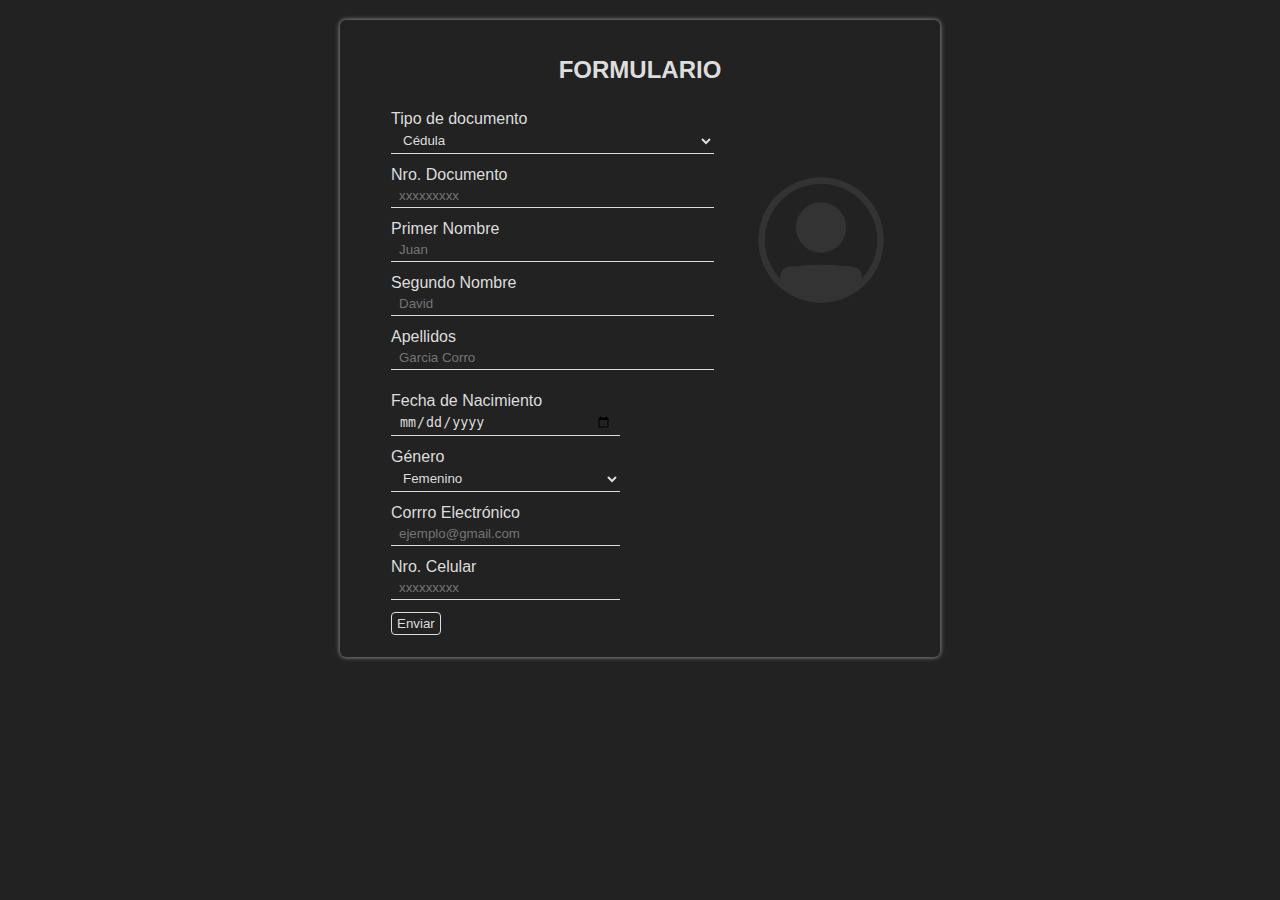
==== index.html @ 6e12d2d1 "Formulario principal hecho" ====
<!DOCTYPE html>
<html lang="es">
<head>
    <meta charset="UTF-8">
    <meta name="viewport" content="width=device-width, initial-scale=1.0">
    <link rel="stylesheet" href="styles.css">
    <title>CRUD</title>
</head>
<body>
    <form class="formulario" action="submit">
        <h2>FORMULARIO</h2>
        <div class="info-basica">
            <div class="infoPrim">
                <div class="input-form">
                    <label for="docTipo">Tipo de documento</label>
                    <select name="" id="docTipo">
                        <option value="CC">Cédula</option>
                        <option value="TI">Tarjeta de Identidad</option>
                    </select>
                </div>
                <div class="input-form">
                    <label for="doc">Nro. Documento</label>
                    <input  id="doc" type="text" minlength="10" placeholder="xxxxxxxxx">
                </div>
                <div class="input-form">
                    <label for="primNombre">Primer Nombre</label>
                    <input id="primNombre" type="text" placeholder="Juan" minlength="30">
                </div>
                <div class="input-form">
                    <label for="segNombre">Segundo Nombre</label>
                    <input id="segNombre" type="text" placeholder="David" minlength="30">
                </div>
                <div class="input-form">
                    <label for="apellidos">Apellidos</label>
                    <input id="apellidos" type="text" placeholder="Garcia Corro" minlength="60">
                </div>
            </div>
            <div class="imagen">
                <label for="imagen"><img src="img\user.png" alt="user-image"></label>
                <input id="imagen" type="file">
            </div>
        </div>
        <div class="infoSec">
            <div class="input-form">
                <label for="fechaNac">Fecha de Nacimiento</label>
                <input id="fechaNac" type="date">
            </div>            
            <div class="input-form">
                <label for="genero">Género</label>
                <select name="" id="genero">
                    <option value="F">Femenino</option>
                    <option value="M">Masculino</option>
                </select>
            </div>
            <div class="input-form">
                <label for="email">Corrro Electrónico</label>
                <input id="email" type="text" placeholder="ejemplo@gmail.com">
            </div>
            <div class="input-form">
                <label for="cel">Nro. Celular</label>
                <input id="cel" type="text" minlength="10" placeholder="xxxxxxxxx">
            </div>
        </div>
        <div class="input-form">
            <button type="submit">Enviar</button>
        </div>
    </form>
</body>
</html>
---- styles.css ----
body{
    box-sizing: border-box;
    margin: 0;
    font-family: sans-serif;
    background-color: #222;
    color: #ddd;
    padding: 20px;
}
.formulario{
    box-sizing: border-box;
    width: 600px;
    height: auto;
    margin: auto;
    padding: 15px 30px;
    border: solid 1px transparent;
    box-shadow: 0 0 5px #fff9;
    border-radius: 6px;
    background-color: #222;
}
.info-basica{
    box-sizing: border-box;
    display: flex;
    width: 100%;
    margin-bottom: 10px;
}
.infoSec{
    width: 50%;
}
.imagen{
    width: 150px;
    height: 150px;
    margin: auto;
}
#imagen{
    display: none;
}
.imagen label{
    width: 150px;
    cursor: pointer;
    margin: auto;
}
.imagen label img:hover{
   transform: scale(1.1); 
}
.imagen label img{
    width: 100%;
    height: auto;
}
.input-form{
    box-sizing: border-box;
    padding: 6px 20px;
}
input, select{
    box-sizing: border-box;
    width: 100%;
    background-color: transparent;
    border: none;
    border-bottom: 1px solid #ddd;
    padding: 4px 8px;
    color: #ddd;
}
input:focus{
    outline: none;
}
select:focus{
    outline: none;
}
select option{
    background-color: #222;
}
h2{
    text-align: center;
}
button{
    background-color: #222;
    color: #ddd;
    border: 1px solid #ddd;
    padding: 3px 5px;
    border-radius: 4px;
}
button:hover{
    text-shadow: 0 0 2px #ddd4;
    box-shadow: 0 0 2px #ddd4;
    transform: scale(1.1);
}
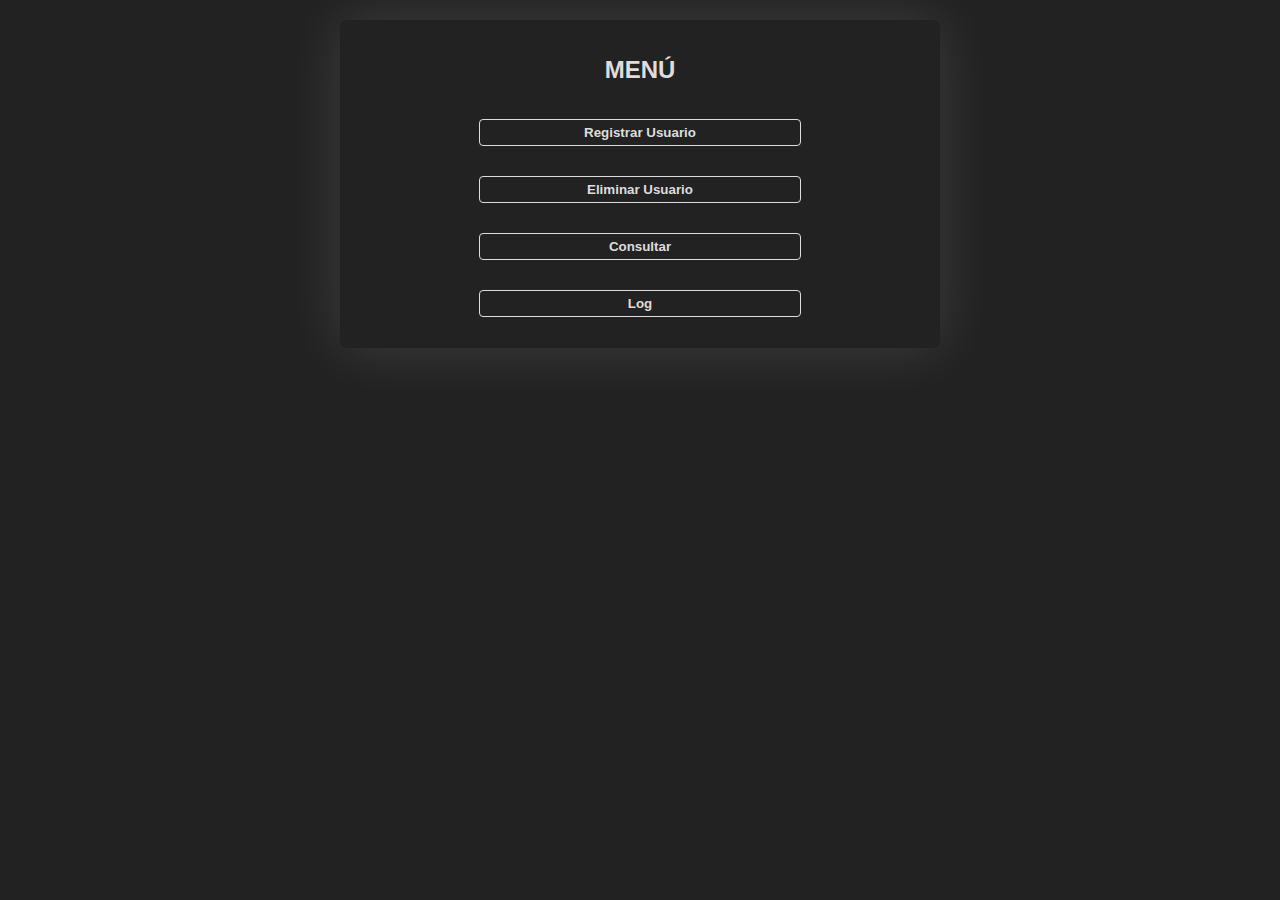
==== commit e982fa19: "Menú hecho" ====
--- a/index.html
+++ b/index.html
@@ -3,66 +3,20 @@
 <head>
     <meta charset="UTF-8">
     <meta name="viewport" content="width=device-width, initial-scale=1.0">
+    <title>CRUD</title>
     <link rel="stylesheet" href="styles.css">
-    <title>CRUD</title>
+    <link rel="stylesheet" href="index.css">
 </head>
 <body>
-    <form class="formulario" action="submit">
-        <h2>FORMULARIO</h2>
-        <div class="info-basica">
-            <div class="infoPrim">
-                <div class="input-form">
-                    <label for="docTipo">Tipo de documento</label>
-                    <select name="" id="docTipo">
-                        <option value="CC">Cédula</option>
-                        <option value="TI">Tarjeta de Identidad</option>
-                    </select>
-                </div>
-                <div class="input-form">
-                    <label for="doc">Nro. Documento</label>
-                    <input  id="doc" type="text" minlength="10" placeholder="xxxxxxxxx">
-                </div>
-                <div class="input-form">
-                    <label for="primNombre">Primer Nombre</label>
-                    <input id="primNombre" type="text" placeholder="Juan" minlength="30">
-                </div>
-                <div class="input-form">
-                    <label for="segNombre">Segundo Nombre</label>
-                    <input id="segNombre" type="text" placeholder="David" minlength="30">
-                </div>
-                <div class="input-form">
-                    <label for="apellidos">Apellidos</label>
-                    <input id="apellidos" type="text" placeholder="Garcia Corro" minlength="60">
-                </div>
-            </div>
-            <div class="imagen">
-                <label for="imagen"><img src="img\user.png" alt="user-image"></label>
-                <input id="imagen" type="file">
-            </div>
+    <form class="formulario">
+        <div>
+            <h2>MENÚ</h2>
         </div>
-        <div class="infoSec">
-            <div class="input-form">
-                <label for="fechaNac">Fecha de Nacimiento</label>
-                <input id="fechaNac" type="date">
-            </div>            
-            <div class="input-form">
-                <label for="genero">Género</label>
-                <select name="" id="genero">
-                    <option value="F">Femenino</option>
-                    <option value="M">Masculino</option>
-                </select>
-            </div>
-            <div class="input-form">
-                <label for="email">Corrro Electrónico</label>
-                <input id="email" type="text" placeholder="ejemplo@gmail.com">
-            </div>
-            <div class="input-form">
-                <label for="cel">Nro. Celular</label>
-                <input id="cel" type="text" minlength="10" placeholder="xxxxxxxxx">
-            </div>
-        </div>
-        <div class="input-form">
-            <button type="submit">Enviar</button>
+        <div class="botones">
+            <button onclick="event.preventDefault(); window.location.href='form.html'">Registrar Usuario</button>
+            <button>Eliminar Usuario</button>
+            <button>Consultar</button>
+            <button>Log</button>
         </div>
     </form>
 </body>
--- a/styles.css
+++ b/styles.css
@@ -13,7 +13,7 @@
     margin: auto;
     padding: 15px 30px;
     border: solid 1px transparent;
-    box-shadow: 0 0 5px #fff9;
+    box-shadow: 0 0 55px #fff2;
     border-radius: 6px;
     background-color: #222;
 }
@@ -62,14 +62,25 @@
 input:focus{
     outline: none;
 }
-select:focus{
-    outline: none;
-}
 select option{
     background-color: #222;
 }
-h2{
-    text-align: center;
+.titulo{
+    display: flex;
+    justify-content: space-between;
+}
+.titulo h2{
+    justify-self: center;
+}
+.titulo button{
+    width: 30px;
+    height: 30px;
+    padding: 0;
+    border: none;
+}
+.titulo button img{
+    width: 100%;
+    height: auto;
 }
 button{
     background-color: #222;
--- a/index.css
+++ b/index.css
@@ -0,0 +1,20 @@
+.botones{
+    display: flex;
+    flex-wrap: wrap;
+    flex-direction: column;
+    align-content: center;
+}
+h2{
+    text-align: center;
+}
+button{
+    box-sizing: border-box;
+    width: 60%;
+    margin: 15px;
+    padding: 5px 8px;
+    font-family: sans-serif;
+    font-weight: 900;
+}
+button:hover{
+    transform: scale(1.05);
+}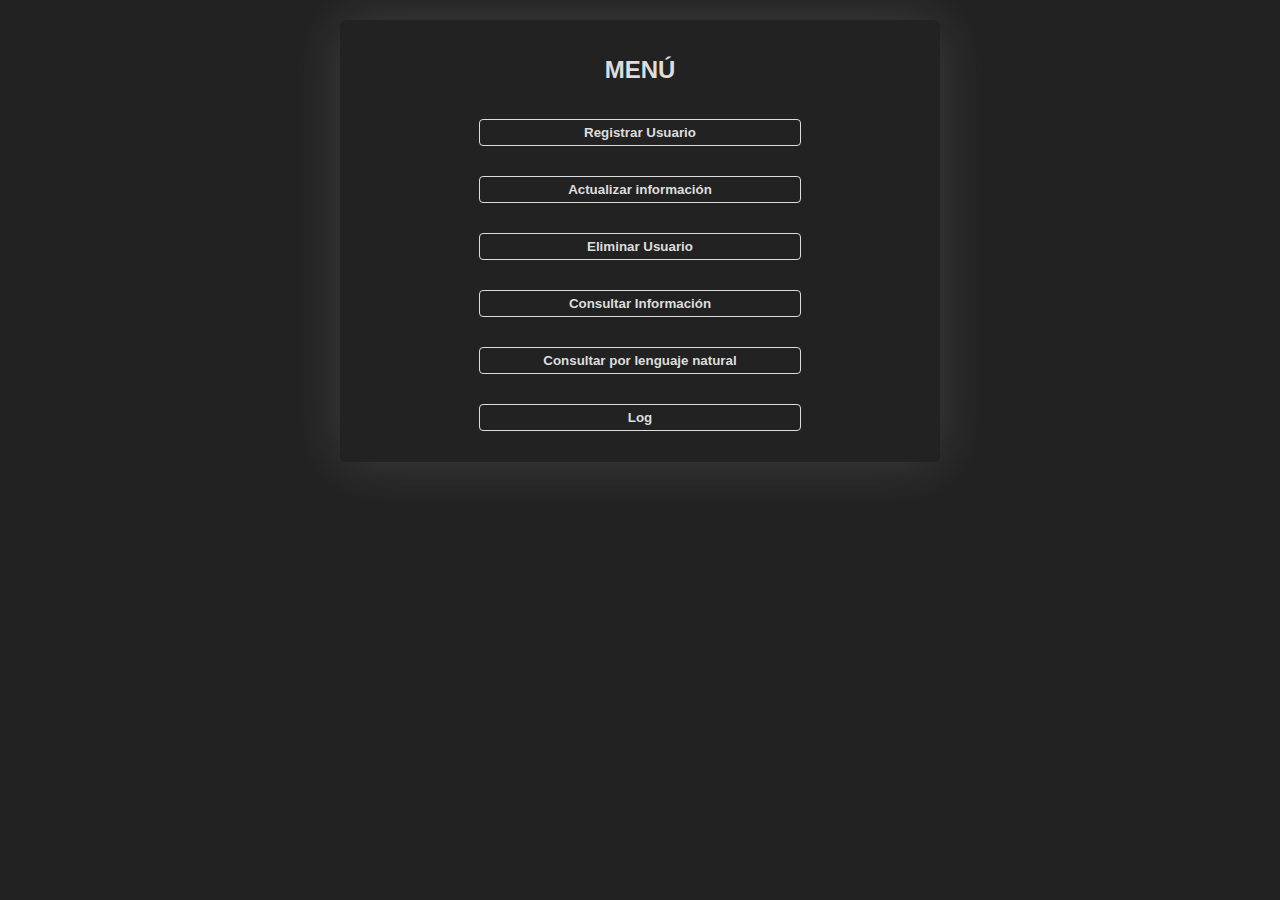
==== commit 6a9b845b: "Menú actualizado" ====
--- a/index.html
+++ b/index.html
@@ -14,8 +14,10 @@
         </div>
         <div class="botones">
             <button onclick="event.preventDefault(); window.location.href='form.html'">Registrar Usuario</button>
+            <button>Actualizar información</button>
             <button>Eliminar Usuario</button>
-            <button>Consultar</button>
+            <button>Consultar Información</button>
+            <button>Consultar por lenguaje natural</button>
             <button>Log</button>
         </div>
     </form>
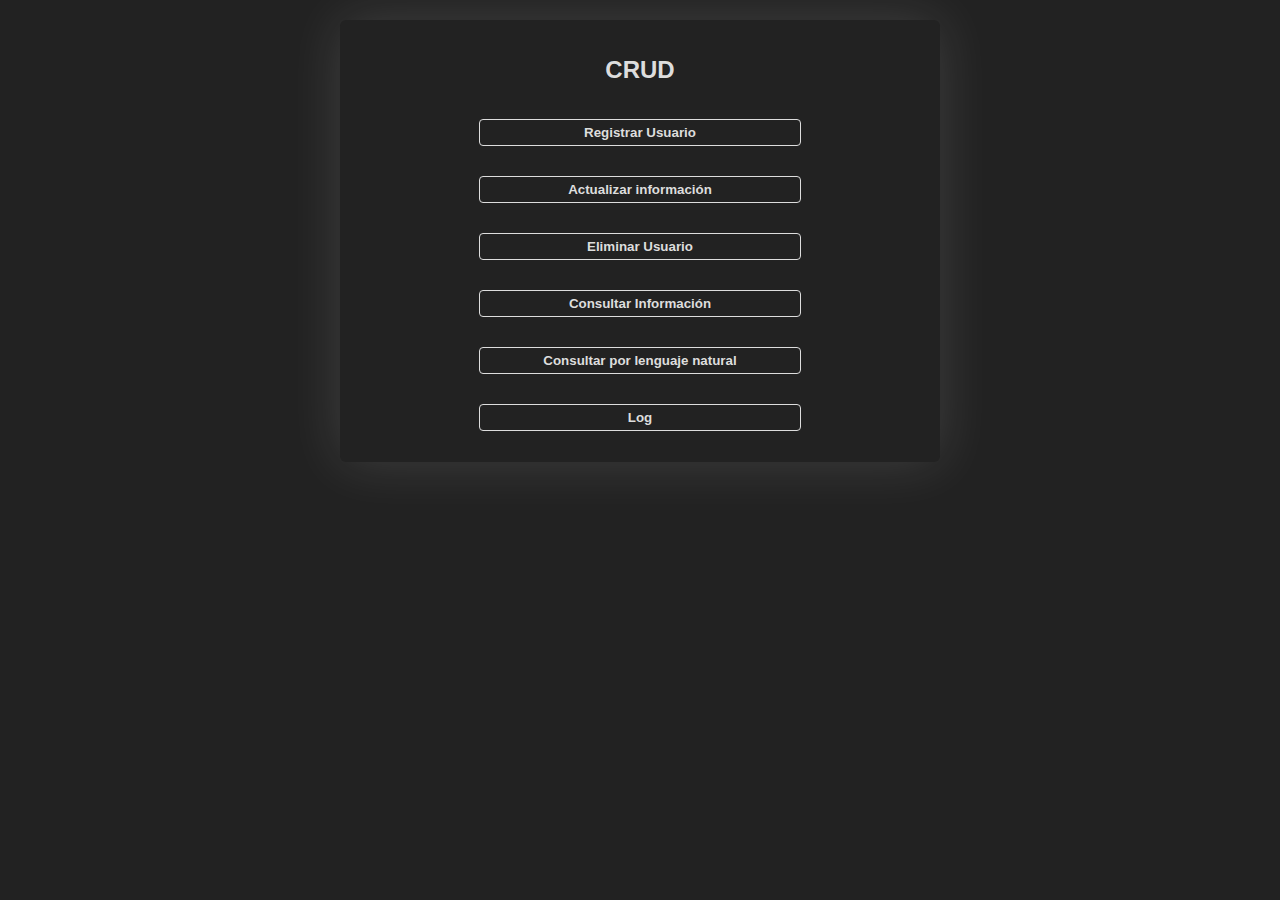
==== commit c6d92980: "Nuevas páginas agregadas" ====
--- a/index.html
+++ b/index.html
@@ -4,19 +4,19 @@
     <meta charset="UTF-8">
     <meta name="viewport" content="width=device-width, initial-scale=1.0">
     <title>CRUD</title>
-    <link rel="stylesheet" href="styles.css">
-    <link rel="stylesheet" href="index.css">
+    <link rel="stylesheet" href="app/styles.css">
+    <link rel="stylesheet" href="app/index.css">
 </head>
 <body>
     <form class="formulario">
         <div>
-            <h2>MENÚ</h2>
+            <h2>CRUD</h2>
         </div>
         <div class="botones">
-            <button onclick="event.preventDefault(); window.location.href='form.html'">Registrar Usuario</button>
-            <button>Actualizar información</button>
-            <button>Eliminar Usuario</button>
-            <button>Consultar Información</button>
+            <button onclick="event.preventDefault(); window.location.href='app/form.html'">Registrar Usuario</button>
+            <button onclick="event.preventDefault(); window.location.href='app/update.html'">Actualizar información</button>
+            <button onclick="event.preventDefault(); window.location.href='app/delete.html'">Eliminar Usuario</button>
+            <button onclick="event.preventDefault(); window.location.href='app/consult.html'">Consultar Información</button>
             <button>Consultar por lenguaje natural</button>
             <button>Log</button>
         </div>
--- a/app/styles.css
+++ b/app/styles.css
@@ -0,0 +1,99 @@
+body{
+    box-sizing: border-box;
+    margin: 0;
+    font-family: sans-serif;
+    background-color: #222;
+    color: #ddd;
+    padding: 20px;
+}
+.formulario{
+    box-sizing: border-box;
+    width: 600px;
+    height: auto;
+    margin: auto;
+    padding: 15px 30px;
+    border: solid 1px transparent;
+    box-shadow: 0 0 55px #fff2;
+    border-radius: 6px;
+    background-color: #222;
+}
+.info-basica{
+    box-sizing: border-box;
+    display: flex;
+    width: 100%;
+    margin-bottom: 10px;
+}
+.infoSec{
+    width: 50%;
+}
+.imagen{
+    width: 150px;
+    height: 150px;
+    margin: auto;
+}
+#imagen{
+    display: none;
+}
+.imagen label{
+    width: 150px;
+    cursor: pointer;
+    margin: auto;
+}
+.imagen label img:hover{
+   transform: scale(1.1); 
+}
+.imagen label img{
+    width: 100%;
+    height: auto;
+}
+.input-form{
+    box-sizing: border-box;
+    padding: 6px 20px;
+}
+input, select{
+    box-sizing: border-box;
+    width: 100%;
+    background-color: transparent;
+    border: none;
+    border-bottom: 1px solid #ddd;
+    padding: 4px 8px;
+    color: #ddd;
+}
+input:focus{
+    outline: none;
+}
+select option{
+    background-color: #222;
+}
+/*TITULO*/
+.titulo{
+    display: flex;
+    justify-content: space-between;
+}
+.titulo h2{
+    justify-self: center;
+}
+.titulo button{
+    width: 30px;
+    height: 30px;
+    padding: 0;
+    border: none;
+}
+.titulo button img{
+    width: 100%;
+    height: auto;
+}
+
+/*BOTONES*/
+button{
+    background-color: #222;
+    color: #ddd;
+    border: 1px solid #ddd;
+    padding: 3px 5px;
+    border-radius: 4px;
+}
+button:hover{
+    text-shadow: 0 0 2px #ddd4;
+    box-shadow: 0 0 2px #ddd4;
+    transform: scale(1.1);
+}
--- a/app/index.css
+++ b/app/index.css
@@ -0,0 +1,20 @@
+.botones{
+    display: flex;
+    flex-wrap: wrap;
+    flex-direction: column;
+    align-content: center;
+}
+h2{
+    text-align: center;
+}
+button{
+    box-sizing: border-box;
+    width: 60%;
+    margin: 15px;
+    padding: 5px 8px;
+    font-family: sans-serif;
+    font-weight: 900;
+}
+button:hover{
+    transform: scale(1.05);
+}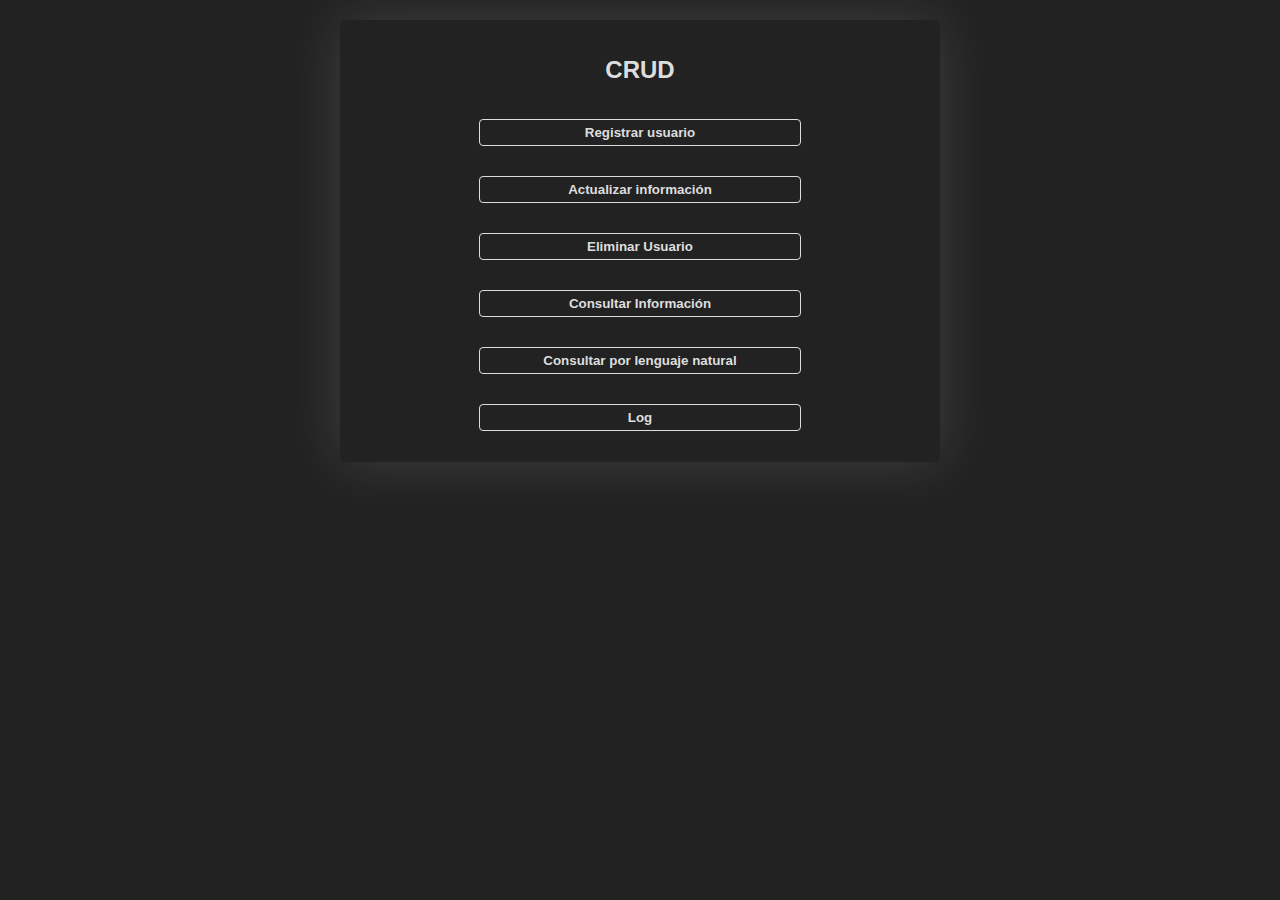
==== commit 793385de: "Update" ====
--- a/index.html
+++ b/index.html
@@ -6,6 +6,7 @@
     <title>CRUD</title>
     <link rel="stylesheet" href="app/styles.css">
     <link rel="stylesheet" href="app/index.css">
+    <link rel="stylesheet" href="app/audio.css">
 </head>
 <body>
     <form class="formulario">
@@ -13,7 +14,7 @@
             <h2>CRUD</h2>
         </div>
         <div class="botones">
-            <button onclick="event.preventDefault(); window.location.href='app/form.html'">Registrar Usuario</button>
+            <button onclick="event.preventDefault(); window.location.href='app/form.html'">Registrar usuario</button>
             <button onclick="event.preventDefault(); window.location.href='app/update.html'">Actualizar información</button>
             <button onclick="event.preventDefault(); window.location.href='app/delete.html'">Eliminar Usuario</button>
             <button onclick="event.preventDefault(); window.location.href='app/consult.html'">Consultar Información</button>
--- a/app/audio.css
+++ b/app/audio.css
@@ -0,0 +1,3 @@
+audio{
+    display: none;
+}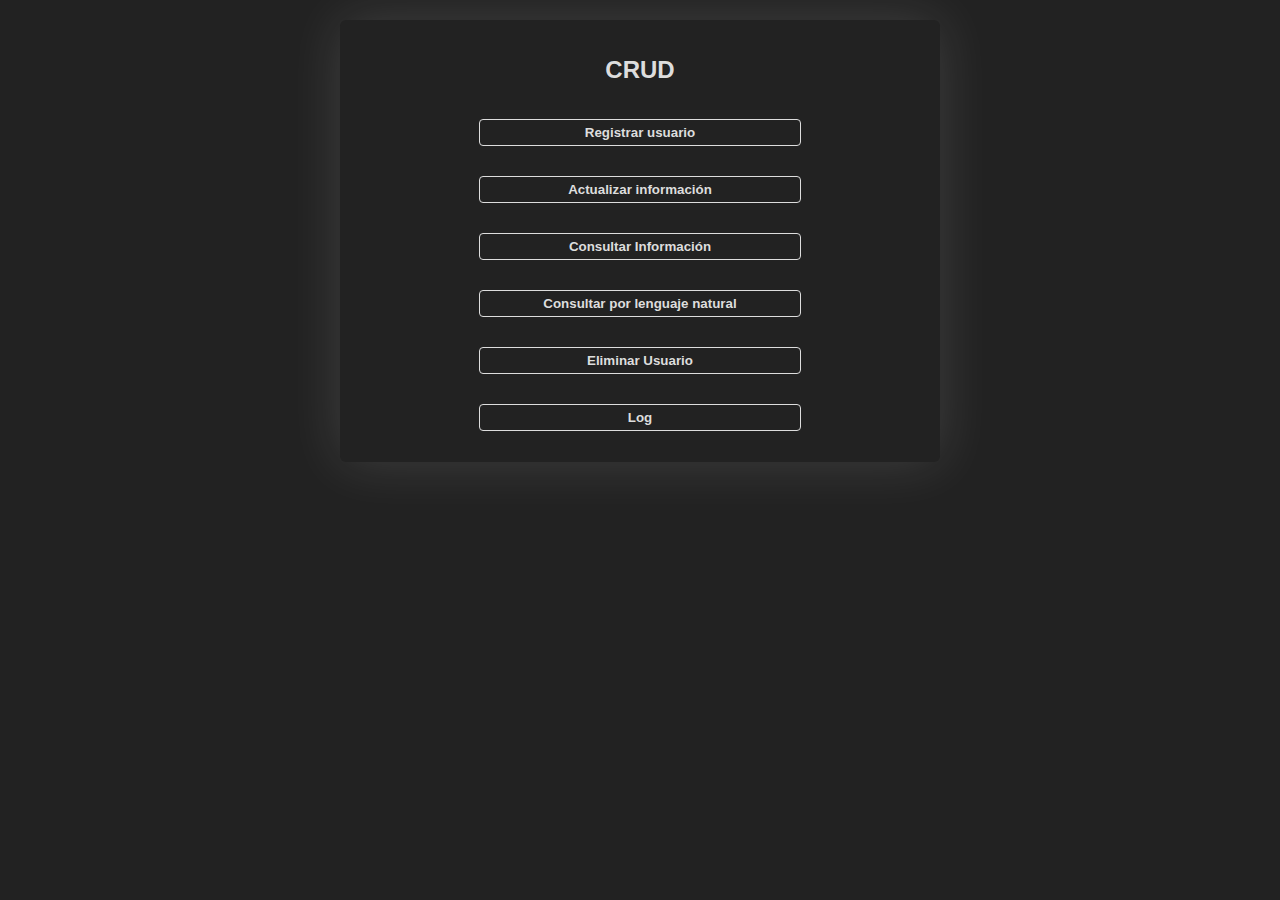
==== commit 8031db08: "index updated" ====
--- a/index.html
+++ b/index.html
@@ -16,9 +16,9 @@
         <div class="botones">
             <button onclick="event.preventDefault(); window.location.href='app/form.html'">Registrar usuario</button>
             <button onclick="event.preventDefault(); window.location.href='app/update.html'">Actualizar información</button>
-            <button onclick="event.preventDefault(); window.location.href='app/delete.html'">Eliminar Usuario</button>
             <button onclick="event.preventDefault(); window.location.href='app/consult.html'">Consultar Información</button>
             <button>Consultar por lenguaje natural</button>
+            <button onclick="event.preventDefault(); window.location.href='app/delete.html'">Eliminar Usuario</button>
             <button>Log</button>
         </div>
     </form>
